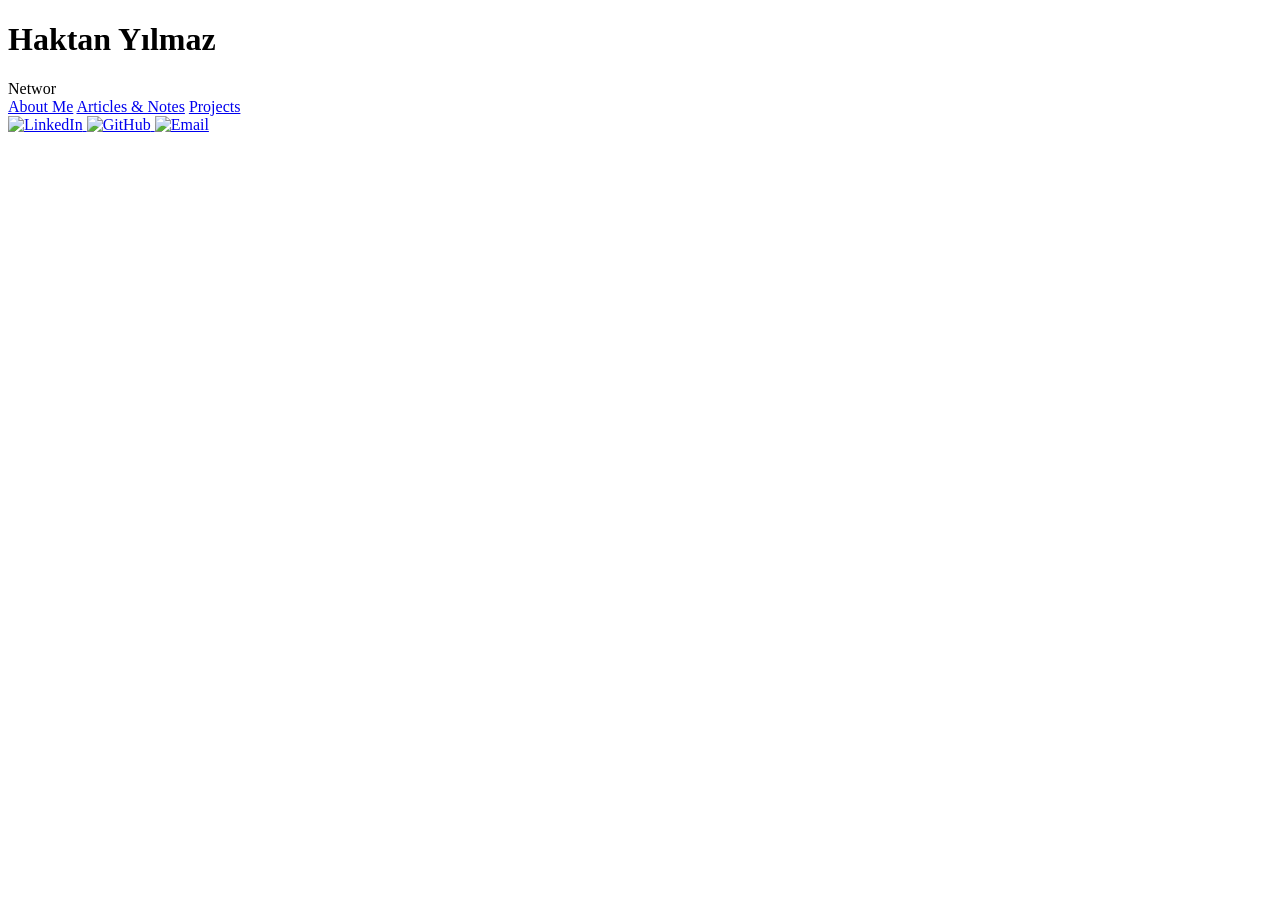
==== index.html @ b609e136 "articles_and_notes change" ====
<!DOCTYPE html>
<html lang="en">
<head>
    <meta charset="UTF-8">
    <meta name="viewport" content="width=device-width, initial-scale=1.0">
    <title>Haktan Yılmaz | Network Engineer</title>
    <link href="https://fonts.googleapis.com/css2?family=Fira+Code:wght@400;600&display=swap" rel="stylesheet">
    <link rel="stylesheet" href="style.css">
</head>
<body class="intro-body">

    <div class="intro-container">
        <h1>Haktan Yılmaz</h1>
        <div class="subtitle"><span id="typewriter"></span><span class="cursor"></span></div>

        <div class="nav-links">
            <a href="pages/about.html">About Me</a>
            <a href="pages/articles.html">Articles & Notes</a>
            <a href="#projects">Projects</a>
        </div>

        <div class="social-icons">
            <a href="https://linkedin.com/in/haktanylmz" target="_blank">
                <img src="https://raw.githubusercontent.com/rahuldkjain/github-profile-readme-generator/master/src/images/icons/Social/linked-in-alt.svg" alt="LinkedIn" />
            </a>
            <a href="https://github.com/haktanylmz" target="_blank">
                <img src="https://raw.githubusercontent.com/rahuldkjain/github-profile-readme-generator/master/src/images/icons/Social/github.svg" alt="GitHub" />
            </a>
            <a href="mailto:haktanylmz@gmail.com" class="gmail-link">
                <img src="https://upload.wikimedia.org/wikipedia/commons/7/7e/Gmail_icon_%282020%29.svg" alt="Email" />
            </a>
        </div>
    </div>

    <script>
        // Daktilo (Typewriter) Efekti JavaScript Kodu
        const text = "Network Engineer & MIS Student";
        const typewriterElement = document.getElementById("typewriter");
        let i = 0;

        function typeWriter() {
            if (i < text.length) {
                typewriterElement.innerHTML += text.charAt(i);
                i++;
                setTimeout(typeWriter, 100); // Yazma hızı (milisaniye)
            }
        }

        // Sayfa yüklendiğinde efekti başlat
        window.onload = () => {
            setTimeout(typeWriter, 500); // Yarım saniye bekleyip başlar
        };
    </script>
</body>
</html>
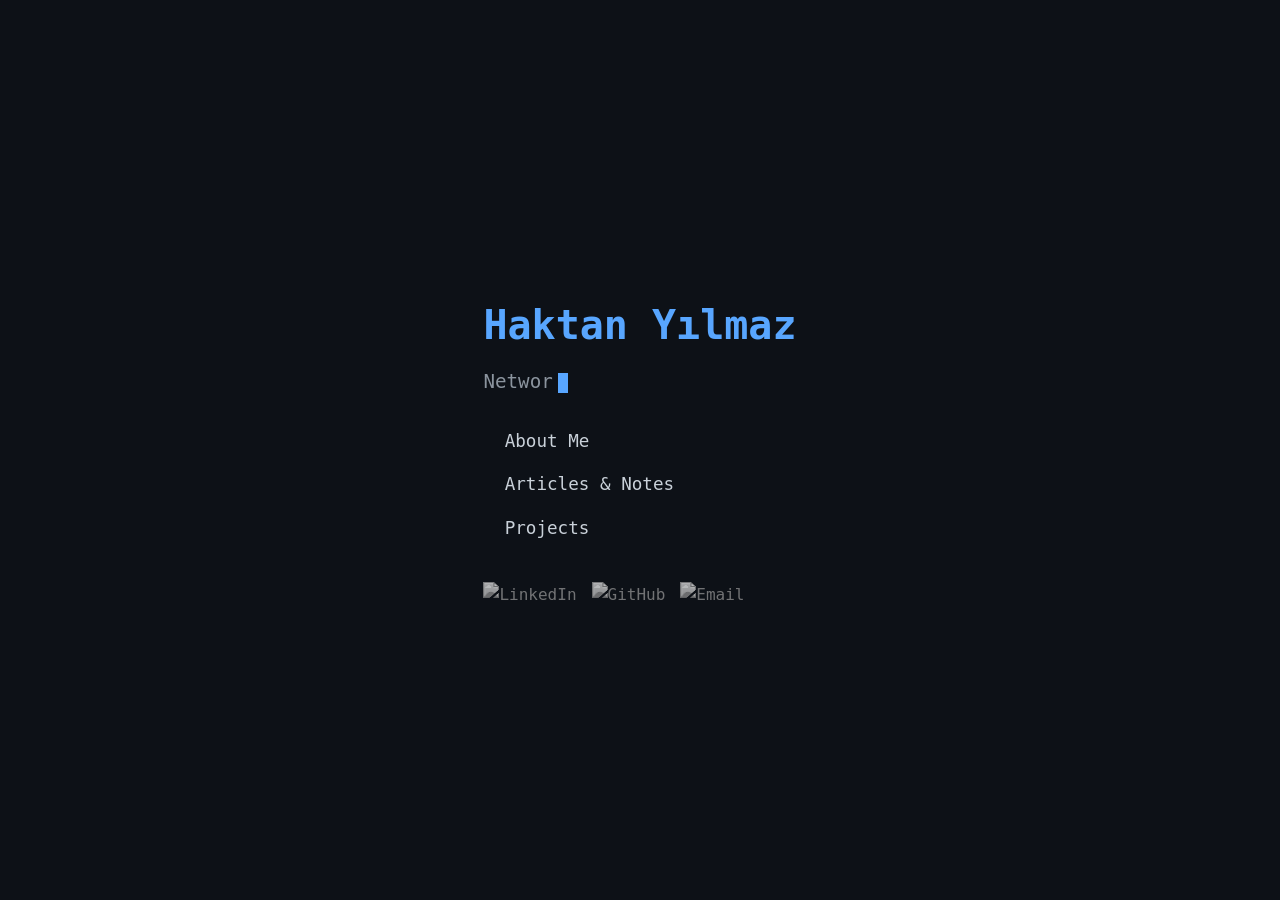
==== commit 013ef1e5: "update" ====
--- a/index.html
+++ b/index.html
@@ -5,18 +5,17 @@
     <meta name="viewport" content="width=device-width, initial-scale=1.0">
     <title>Haktan Yılmaz | Network Engineer</title>
     <link href="https://fonts.googleapis.com/css2?family=Fira+Code:wght@400;600&display=swap" rel="stylesheet">
-    <link rel="stylesheet" href="style.css">
+    <link rel="stylesheet" href="css/style.css">
 </head>
 <body class="intro-body">
-
     <div class="intro-container">
         <h1>Haktan Yılmaz</h1>
         <div class="subtitle"><span id="typewriter"></span><span class="cursor"></span></div>
 
         <div class="nav-links">
-            <a href="pages/about.html">About Me</a>
+            <a href="pages/articles.html">About Me</a>
             <a href="pages/articles.html">Articles & Notes</a>
-            <a href="#projects">Projects</a>
+            <a href="pages/projects.html">Projects</a>
         </div>
 
         <div class="social-icons">
@@ -33,7 +32,6 @@
     </div>
 
     <script>
-        // Daktilo (Typewriter) Efekti JavaScript Kodu
         const text = "Network Engineer & MIS Student";
         const typewriterElement = document.getElementById("typewriter");
         let i = 0;
@@ -42,13 +40,12 @@
             if (i < text.length) {
                 typewriterElement.innerHTML += text.charAt(i);
                 i++;
-                setTimeout(typeWriter, 100); // Yazma hızı (milisaniye)
+                setTimeout(typeWriter, 100);
             }
         }
 
-        // Sayfa yüklendiğinde efekti başlat
         window.onload = () => {
-            setTimeout(typeWriter, 500); // Yarım saniye bekleyip başlar
+            setTimeout(typeWriter, 500);
         };
     </script>
 </body>
--- a/css/style.css
+++ b/css/style.css
@@ -0,0 +1,137 @@
+* { margin: 0; padding: 0; box-sizing: border-box; }
+body { background-color: #0d1117; color: #c9d1d9; font-family: 'Fira Code', monospace; line-height: 1.6; display: flex; flex-direction: column; min-height: 100vh; }
+a { text-decoration: none; color: #58a6ff; transition: opacity 0.3s ease, color 0.3s ease; }
+a:hover { text-decoration: underline; }
+
+header { width: 100%; height: 70px; padding: 0 40px; border-bottom: 1px solid #30363d; display: flex; justify-content: space-between; align-items: center; background-color: #161b22; position: sticky; top: 0; z-index: 1000; flex-shrink: 0; }
+header a:hover { opacity: 0.8; }
+
+.intro-body { justify-content: center; align-items: center; }
+.intro-container { text-align: left; max-width: 600px; padding: 20px; }
+.intro-container h1 { font-size: 2.5rem; margin-bottom: 10px; color: #58a6ff; }
+.subtitle { font-size: 1.2rem; margin-bottom: 30px; color: #8b949e; display: inline-block; }
+.cursor { display: inline-block; width: 10px; height: 1.2rem; background-color: #58a6ff; animation: blink 1s step-end infinite; vertical-align: text-bottom; margin-left: 5px; }
+@keyframes blink { 0%, 100% { opacity: 1; } 50% { opacity: 0; } }
+
+.nav-links { display: flex; flex-direction: column; gap: 15px; margin-bottom: 40px; }
+.nav-links a { color: #c9d1d9; font-size: 1.1rem; transition: padding-left 0.3s ease; }
+.nav-links a::before { content: "> "; color: #58a6ff; opacity: 0; transition: opacity 0.3s ease; }
+.nav-links a:hover { color: #58a6ff; padding-left: 10px; text-decoration: none; }
+.nav-links a:hover::before { opacity: 1; }
+
+.social-icons { display: flex; gap: 15px; align-items: center; }
+.social-icons img { width: 30px; height: 30px; transition: transform 0.3s ease, filter 0.3s ease; filter: grayscale(100%) opacity(0.7); }
+.social-icons img:hover { transform: translateY(-3px); filter: grayscale(0%) opacity(1); }
+.social-icons a.gmail-link img { width: 35px; }
+
+.docs-container { display: flex; flex: 1; align-items: flex-start; }
+.sidebar { width: 300px; background-color: #161b22; border-right: 1px solid #30363d; padding: 20px; position: sticky; top: 70px; height: calc(100vh - 70px); overflow-y: auto; transition: margin-left 0.3s ease, opacity 0.3s ease; z-index: 900; }
+.sidebar.hidden { margin-left: -340px; opacity: 0; }
+.sidebar h3 { color: #8b949e; font-size: 1rem; margin-bottom: 20px; text-transform: uppercase; letter-spacing: 1px; }
+
+.folder-title { color: #58a6ff; font-weight: 600; margin-top: 15px; margin-bottom: 5px; font-size: 0.95rem; text-transform: capitalize; }
+.file-link { display: block; color: #c9d1d9; padding: 5px 0 5px 15px; font-size: 0.9rem; cursor: pointer; }
+.file-link:hover { color: #58a6ff; text-decoration: none; }
+.file-link::before { content: "📄 "; font-size: 0.8rem; }
+.content-area { flex: 1; padding: 40px; background-color: #0d1117; min-width: 0; }
+
+.markdown-body { max-width: 800px; width: 100%; margin: 0 auto; padding: 0 40px; }
+.markdown-body h1, .markdown-body h2, .markdown-body h3 { color: #58a6ff; margin-bottom: 15px; margin-top: 25px; border-bottom: 1px solid #30363d; padding-bottom: 5px; }
+.markdown-body h1 { border-bottom: none; }
+.markdown-body p { margin-bottom: 15px; font-family: Arial, sans-serif; font-size: 1.05rem; }
+.markdown-body ul, .markdown-body ol { margin-bottom: 15px; padding-left: 20px; font-family: Arial, sans-serif; }
+.markdown-body img { max-width: 100%; border-radius: 6px; margin-bottom: 10px; }
+.markdown-body hr { border: 0; height: 1px; background: #30363d; margin: 20px 0; }
+.markdown-body pre { background-color: #161b22 !important; border: 1px solid #30363d; border-radius: 6px; padding: 15px; margin-bottom: 20px; overflow-x: auto; }
+.markdown-body code { font-family: 'Fira Code', monospace; }
+
+.markdown-body table { width: 100%; border-collapse: collapse; margin-top: 15px; margin-bottom: 25px; font-family: Arial, sans-serif; }
+.markdown-body th, .markdown-body td { border: 1px solid #30363d; padding: 12px 15px; text-align: left; }
+.markdown-body th { background-color: #161b22; font-weight: bold; color: #c9d1d9; }
+.markdown-body tr:nth-child(even) { background-color: #0d1117; }
+.markdown-body tr:nth-child(odd) { background-color: #161b22; }
+
+@media (max-width: 768px) {
+    .docs-container { flex-direction: column; }
+    .sidebar { width: 100%; height: 200px; border-right: none; border-bottom: 1px solid #30363d; position: relative; top: 0; }
+    .content-area { padding: 20px; }
+    .toc-sidebar { display: none; }
+}
+
+.projects-container { padding: 40px; max-width: 1000px; margin: 0 auto; width: 100%; flex: 1; }
+.projects-container h1 { color: #58a6ff; margin-bottom: 30px; border-bottom: 1px solid #30363d; padding-bottom: 10px; }
+.projects-grid { display: grid; grid-template-columns: repeat(auto-fill, minmax(300px, 1fr)); gap: 20px; }
+.project-card { background-color: #161b22; border: 1px solid #30363d; border-radius: 8px; padding: 20px; display: flex; flex-direction: column; transition: transform 0.2s ease, border-color 0.2s ease; }
+.project-card:hover { transform: translateY(-5px); border-color: #8b949e; }
+.project-title { font-size: 1.2rem; font-weight: bold; color: #58a6ff; margin-bottom: 10px; }
+.project-desc { color: #8b949e; font-size: 0.9rem; font-family: Arial, sans-serif; flex-grow: 1; margin-bottom: 15px; }
+.project-meta { display: flex; gap: 15px; font-size: 0.85rem; color: #8b949e; }
+.project-meta span { display: flex; align-items: center; gap: 5px; }
+.language-color { width: 10px; height: 10px; border-radius: 50%; display: inline-block; }
+
+.search-box { position: relative; margin-bottom: 20px; }
+.search-box .search-icon { position: absolute; left: 10px; top: 50%; transform: translateY(-50%); color: #8b949e; font-size: 0.9rem; }
+.search-box input { width: 100%; background-color: transparent; border: 1px solid #30363d; border-radius: 6px; padding: 8px 10px 8px 30px; color: #c9d1d9; font-family: 'Fira Code', monospace; font-size: 0.85rem; outline: none; transition: border-color 0.2s, background-color 0.2s; }
+.search-box input:focus { border-color: #58a6ff; background-color: #0d1117; }
+
+.top-action-bar { position: sticky; top: 70px; background-color: rgba(13, 17, 23, 0.95); backdrop-filter: blur(5px); z-index: 800; display: flex; justify-content: space-between; align-items: center; padding: 12px 20px; margin-bottom: 20px; border-bottom: 1px solid #30363d; }
+.top-action-bar .left-actions, .top-action-bar .right-actions { display: flex; align-items: center; gap: 18px; }
+
+.svg-icon { width: 20px; height: 20px; cursor: pointer; color: #8b949e; transition: color 0.2s, transform 0.2s; display: block; }
+.svg-icon:hover { color: #58a6ff; }
+
+.article-layout { display: flex; gap: 40px; align-items: flex-start; position: relative; }
+.markdown-wrapper { flex: 1; min-width: 0; }
+
+.toc-sidebar { width: 250px; position: sticky; top: 140px; border-left: 1px solid #30363d; padding-left: 20px; height: calc(100vh - 140px); overflow-y: auto; z-index: 800; }
+.toc-sidebar h4 { color: #c9d1d9; margin-bottom: 15px; font-size: 1rem; border-bottom: 1px solid #30363d; padding-bottom: 5px; }
+.toc-sidebar ul { list-style: none; }
+.toc-sidebar li { margin-bottom: 8px; }
+.toc-sidebar a { color: #8b949e; text-decoration: none; font-size: 0.85rem; transition: color 0.2s; display: block; line-height: 1.4; }
+.toc-sidebar a:hover { color: #58a6ff; text-decoration: underline; }
+.toc-sidebar a.active { color: #58a6ff; font-weight: 600; border-left: 2px solid #58a6ff; padding-left: 8px; margin-left: -10px; transition: all 0.3s ease; }
+.toc-h2 { margin-left: 10px; }
+.toc-h3 { margin-left: 20px; font-size: 0.8rem !important; opacity: 0.8; }
+
+.dropdown-container { position: relative; display: flex; align-items: center; }
+.dropdown-menu { display: none; position: absolute; top: 35px; right: 0; background-color: #161b22; border: 1px solid #30363d; border-radius: 6px; padding: 5px 0; min-width: 170px; z-index: 1000; box-shadow: 0 4px 12px rgba(0,0,0,0.5); }
+.dropdown-menu.show { display: block; }
+.dropdown-menu div { padding: 10px 15px; font-size: 0.85rem; cursor: pointer; color: #c9d1d9; transition: background 0.2s; font-family: Arial, sans-serif; }
+.dropdown-menu div:hover { background-color: #30363d; color: #58a6ff; }
+
+.search-result-card { margin-bottom: 15px; padding: 15px; border: 1px solid #30363d; border-radius: 6px; cursor: pointer; transition: border-color 0.2s; }
+.search-result-card:hover { border-color: #58a6ff; }
+
+.article-navigation { display: flex; justify-content: space-between; align-items: center; padding: 20px 0; margin-top: 40px; border-top: 1px solid #30363d; }
+.nav-link-box { display: flex; flex-direction: column; cursor: pointer; transition: transform 0.2s; max-width: 45%; }
+.nav-link-box:hover { transform: translateY(-3px); }
+.nav-label { font-size: 0.8rem; color: #8b949e; margin-bottom: 5px; text-transform: uppercase; letter-spacing: 1px; }
+.nav-title { font-size: 1.1rem; color: #58a6ff; font-weight: 600; display: flex; align-items: center; gap: 8px; }
+.nav-link-box.next { text-align: right; align-items: flex-end; }
+
+.site-footer { padding: 20px 0; border-top: 1px solid #30363d; color: #8b949e; font-size: 0.85rem; font-family: Arial, sans-serif; display: flex; flex-direction: column; gap: 5px; margin-top: 20px; }
+
+body.light-theme { background-color: #ffffff; color: #24292f; }
+body.light-theme header, body.light-theme .sidebar, body.light-theme .top-action-bar, body.light-theme .toc-sidebar { background-color: #f6f8fa; border-color: #d0d7de; }
+body.light-theme .content-area, body.light-theme .markdown-wrapper { background-color: #ffffff; }
+body.light-theme a { color: #0969da; }
+body.light-theme .file-link { color: #24292f; }
+body.light-theme .search-box input { color: #24292f; border-color: #d0d7de; }
+body.light-theme .search-box input:focus { background-color: #ffffff; border-color: #0969da; }
+body.light-theme .markdown-body h1, body.light-theme .markdown-body h2, body.light-theme .markdown-body h3 { color: #0969da; border-bottom-color: #d0d7de; }
+body.light-theme .markdown-body pre { background-color: #f6f8fa !important; border-color: #d0d7de; color: #24292f; }
+body.light-theme .markdown-body th, body.light-theme .markdown-body td { border-color: #d0d7de; }
+body.light-theme .markdown-body th { background-color: #f6f8fa; color: #24292f; }
+body.light-theme .markdown-body tr:nth-child(even) { background-color: #ffffff; }
+body.light-theme .markdown-body tr:nth-child(odd) { background-color: #f6f8fa; }
+body.light-theme .dropdown-menu { background-color: #ffffff; border-color: #d0d7de; }
+body.light-theme .dropdown-menu div { color: #24292f; }
+body.light-theme .dropdown-menu div:hover { background-color: #f6f8fa; }
+body.light-theme .svg-icon { color: #57606a; }
+body.light-theme .svg-icon:hover { color: #0969da; }
+body.light-theme .search-result-card { border-color: #d0d7de; }
+body.light-theme .search-result-card:hover { border-color: #0969da; }
+body.light-theme .toc-sidebar a.active { color: #0969da; border-left-color: #0969da; }
+body.light-theme .article-navigation { border-top-color: #d0d7de; }
+body.light-theme .nav-title { color: #0969da; }
+body.light-theme .site-footer { border-top-color: #d0d7de; color: #57606a; }
